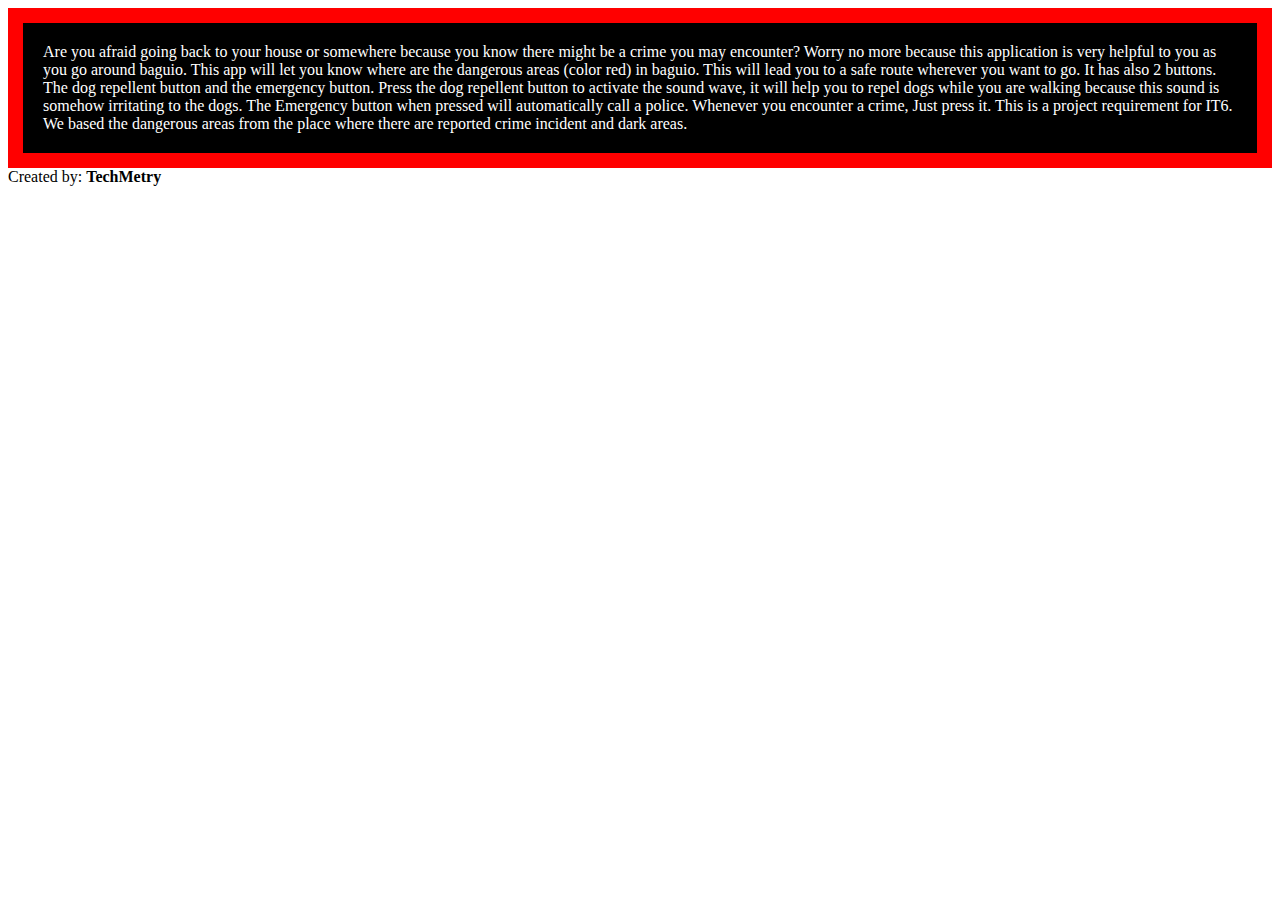
==== about.html @ a61307ef "Add files via upload" ====
<!DOCTYPE html>
<html>
	<head>
		 <link href="css/aboutcss.css" rel="stylesheet">
	</head>
	<body>
		<div>
		   Are you afraid going back to your house or somewhere because you know there might be a crime you may encounter? Worry no more because this application is very helpful to you as you go around baguio. This app will let you know where are the dangerous areas (color red) in baguio. This will lead you to a safe route wherever you want to go.
		   It has also 2 buttons. The dog repellent button and the emergency button. Press the dog repellent button to activate the sound wave, it will help you to repel dogs while you are walking because this sound is somehow irritating to the dogs. The Emergency button when pressed will automatically call a police. Whenever you encounter a crime, Just press it. This is a project requirement for IT6. We based the dangerous areas from the place where there are reported crime incident and dark areas.
		</div>
		   Created by: <strong>TechMetry</strong>
	</body>
</html>
---- css/aboutcss.css ----
div {
	color: white;
	font-family: verdana;
	background-color: black;
	border: 15px solid red;
	padding-bottom: 20px;
	padding-top: 20px;
	padding-left: 20px;
	padding-right: 20px;
}
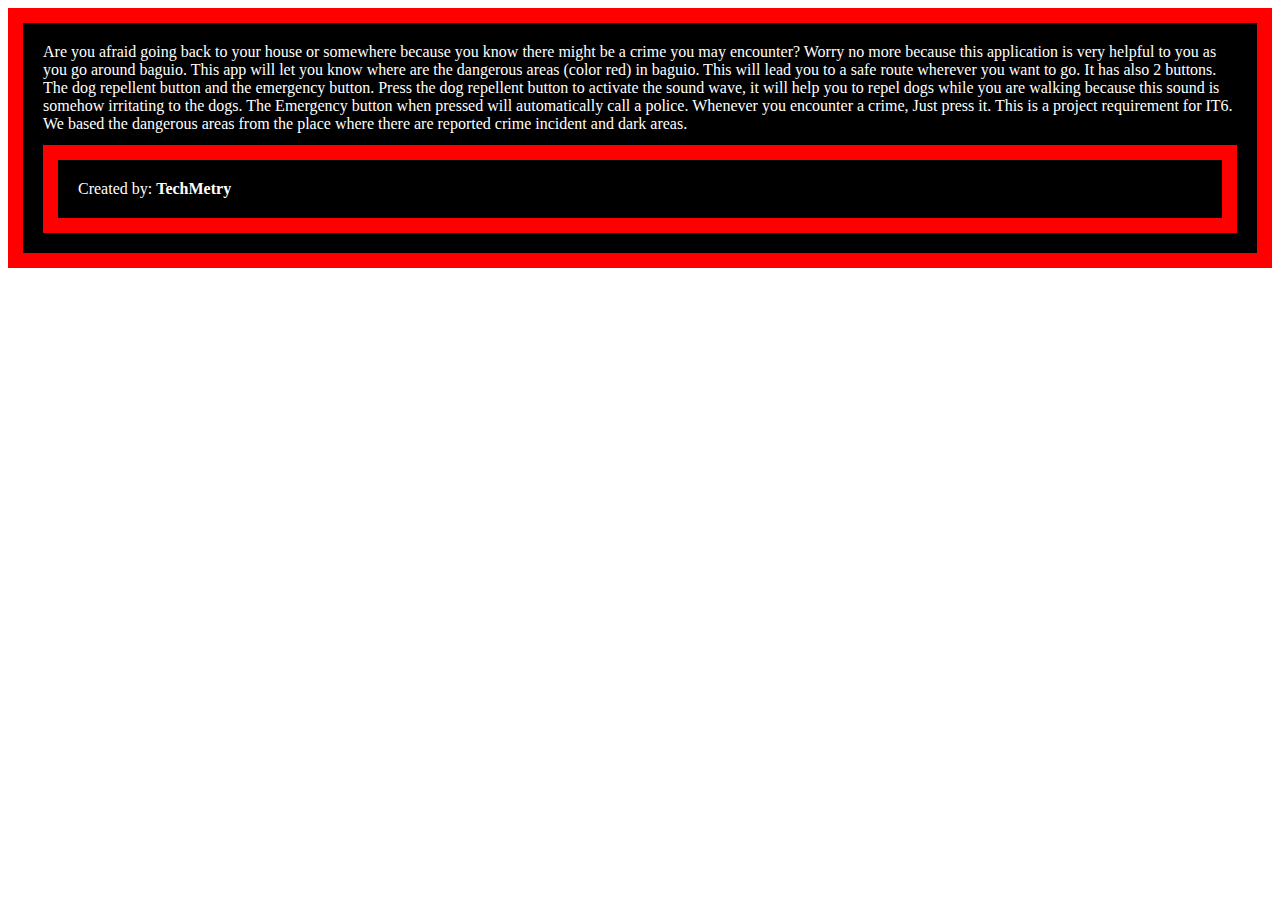
==== commit be419dcf: "Add files via upload" ====
--- a/about.html
+++ b/about.html
@@ -7,7 +7,9 @@
 		<div>
 		   Are you afraid going back to your house or somewhere because you know there might be a crime you may encounter? Worry no more because this application is very helpful to you as you go around baguio. This app will let you know where are the dangerous areas (color red) in baguio. This will lead you to a safe route wherever you want to go.
 		   It has also 2 buttons. The dog repellent button and the emergency button. Press the dog repellent button to activate the sound wave, it will help you to repel dogs while you are walking because this sound is somehow irritating to the dogs. The Emergency button when pressed will automatically call a police. Whenever you encounter a crime, Just press it. This is a project requirement for IT6. We based the dangerous areas from the place where there are reported crime incident and dark areas.
-		</div>
-		   Created by: <strong>TechMetry</strong>
+			<div style="margin-top: 12px;">
+			   Created by: <strong>TechMetry</strong>
+			</div>
+		</div>	   
 	</body>
 </html>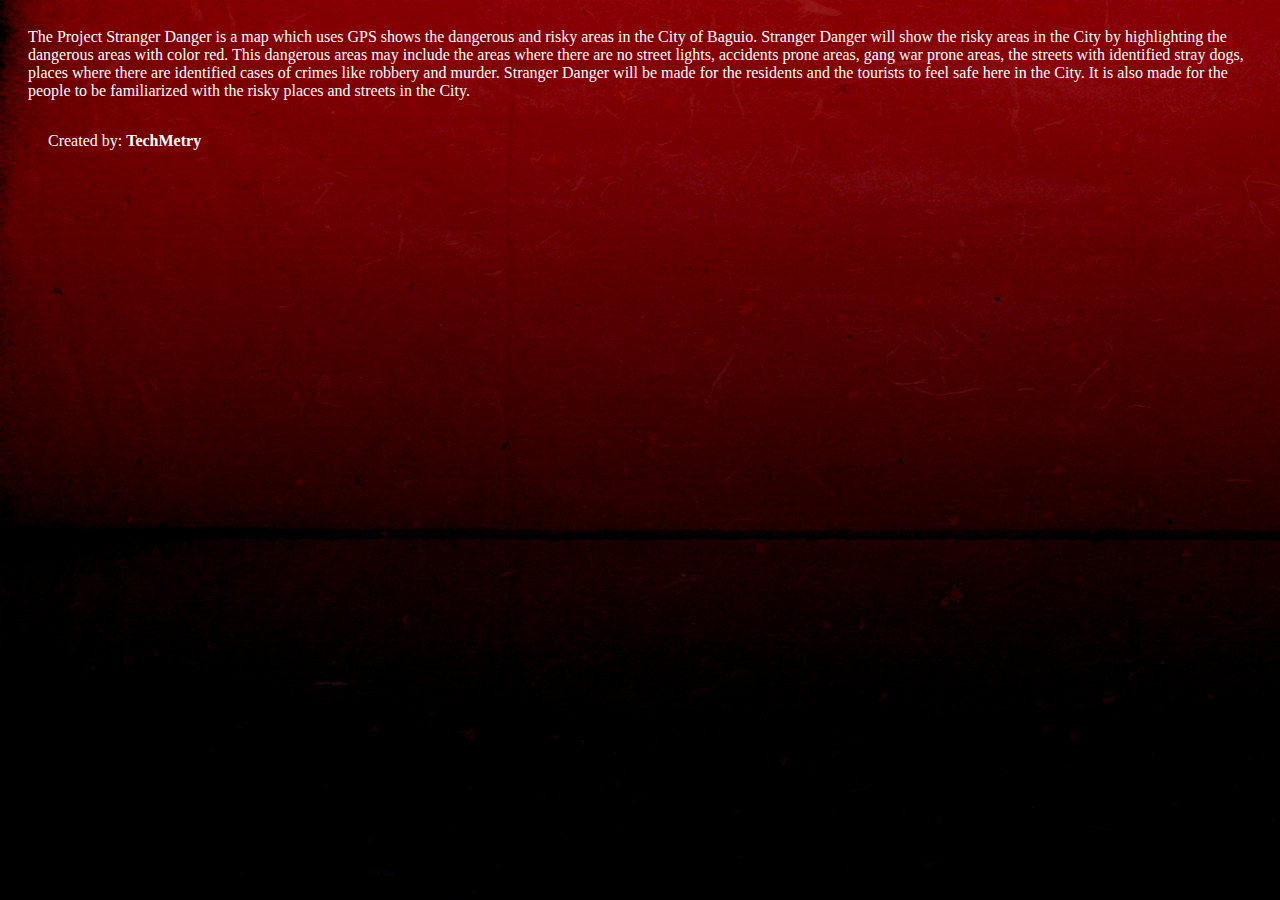
==== commit 5f92e00b: "Add files via upload" ====
--- a/about.html
+++ b/about.html
@@ -5,8 +5,7 @@
 	</head>
 	<body>
 		<div>
-		   Are you afraid going back to your house or somewhere because you know there might be a crime you may encounter? Worry no more because this application is very helpful to you as you go around baguio. This app will let you know where are the dangerous areas (color red) in baguio. This will lead you to a safe route wherever you want to go.
-		   It has also 2 buttons. The dog repellent button and the emergency button. Press the dog repellent button to activate the sound wave, it will help you to repel dogs while you are walking because this sound is somehow irritating to the dogs. The Emergency button when pressed will automatically call a police. Whenever you encounter a crime, Just press it. This is a project requirement for IT6. We based the dangerous areas from the place where there are reported crime incident and dark areas.
+		    The Project Stranger Danger is a map which uses GPS shows the dangerous and risky areas in the City of Baguio. Stranger Danger will show the risky areas in the City by highlighting the dangerous areas with color red. This dangerous areas may include the areas where there are no street lights, accidents prone areas, gang war prone areas, the streets with identified stray dogs, places where there are identified cases of crimes like robbery and murder. Stranger Danger will be made for the residents and the tourists to feel safe here in the City. It is also made for the people to be familiarized with the risky places and streets in the City.
 			<div style="margin-top: 12px;">
 			   Created by: <strong>TechMetry</strong>
 			</div>
--- a/css/aboutcss.css
+++ b/css/aboutcss.css
@@ -1,10 +1,11 @@
 div {
 	color: white;
 	font-family: verdana;
-	background-color: black;
-	border: 15px solid red;
 	padding-bottom: 20px;
 	padding-top: 20px;
 	padding-left: 20px;
 	padding-right: 20px;
+}
+body {
+  background-image: url("back.png");
 }